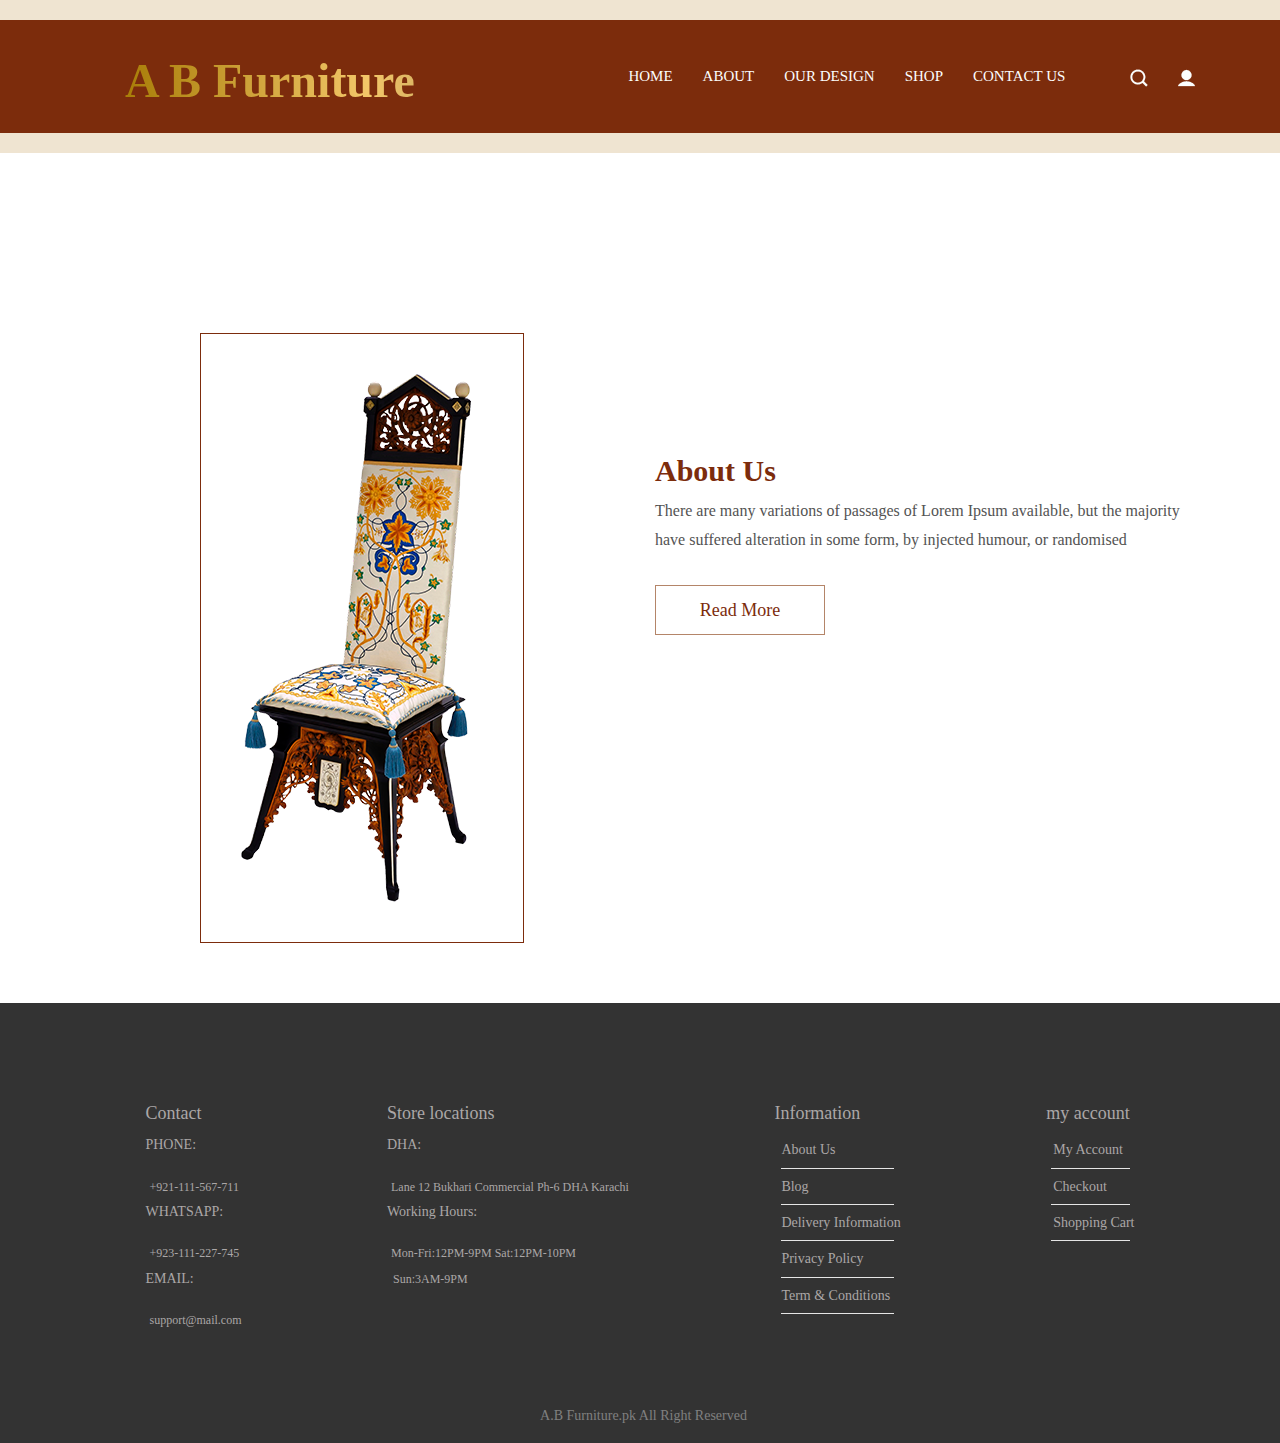
==== about.html @ a1514c4c "Updated New Project" ====
<!DOCTYPE html>
<html lang="en">
 
<head>
   <!-- basic -->
   <meta charset="utf-8">
   <meta http-equiv="X-UA-Compatible" content="IE=edge">
   <!-- mobile metas -->
   <meta name="viewport" content="width=device-width, initial-scale=1">
   <meta name="viewport" content="initial-scale=1, maximum-scale=1">
   <!-- site metas -->
   <title>A B Furniture</title>
   <meta name="keywords" content="">
   <meta name="description" content="">
   <meta name="author" content="">
   <!-- bootstrap css -->
   <link rel="stylesheet" href="css/bootstrap.min.css">
   <!-- style css -->
   <link rel="stylesheet" href="css/style.css">
   <!-- Responsive-->
   <!-- <link rel="stylesheet" href="css/responsive.css"> -->
   <!-- fevicon -->
   <link rel="icon" href="images/fevicon.png" type="image/gif" />
   <!-- Scrollbar Custom CSS -->
</head>

<body>
   <!-- header section start -->
   <div class="header_section">
      <nav class="navbar navbar-expand-lg navbar-light bg-light">
         <div class="container">
            <a class="logo" href="index.html">A B Furniture</a>
               <button class="navbar-toggler" type="button" data-toggle="collapse" data-target="#navbarSupportedContent" aria-controls="navbarSupportedContent" aria-expanded="false" aria-label="Toggle navigation">
               <span class="navbar-toggler-icon"></span>
               </button>
               <div class="collapse navbar-collapse" id="navbarSupportedContent">
                  <ul class="navbar-nav mr-auto">
                     <li class="nav-item">
                        <a class="nav-link" href="index.html">Home</a>
                     </li>
                     <li class="nav-item">
                        <a class="nav-link" href="about.html">About</a>
                     </li>
                     <li class="nav-item">
                        <a class="nav-link" href="design.html">Our Design</a>
                     </li>
                     <li class="nav-item">
                        <a class="nav-link" href="shop.html">Shop</a>
                     </li>
                     <li class="nav-item">
                        <a class="nav-link" href="contact.html">Contact Us</a>
                     </li>
                  </ul>
                  <form class="form-inline my-2 my-lg-0">
                     <div class="search_icon">
                        <ul>
                           <li><a href="#"><img src="images/search-icon.png"></a></li>
                           <li><a href="#"><img src="images/user-icon.png"></a></li>
                        </ul>
                     </div>
                  </form>
               </div>
         </nav>
         </div>
      </div>
      <!-- header section end -->
      <!-- about section start -->
      <div class="about_section layout_padding">
         <div class="container">
            <div class="about_section_2">
               <div class="row">
                  <div class="col-md-6">
                     <div class="image_2"><img src="images/img-2.png"></div>
                  </div>
                  <div class="col-md-6">
                     <h1 class="about_taital">About Us</h1>
                     <p class="about_text">There are many variations of passages of Lorem Ipsum available, but the majority have suffered alteration in some form, by injected humour, or randomised </p>
                     <div class="readmore_bt"><a href="#">Read More</a></div>
                  </div>
               </div>
            </div>
         </div>
      </div>
      <!-- about section end -->
      <!-- footer section start -->
      <div class="footer">
         <div class="section">
             <h3>Contact</h3>
             <p>PHONE:</p>
             <span>+921-111-567-711</span>
             <p>WHATSAPP:</p>
             <span>+923-111-227-745</span>
             <p>EMAIL:</p>
             <span>support@mail.com</span>
         </div>
         <div class="section">
             <h3>Store locations</h3>
             <p>DHA:</p>
             <span>Lane 12 Bukhari Commercial Ph-6 DHA Karachi</span>
             <p>Working Hours:</p>
             <span>Mon-Fri:12PM-9PM Sat:12PM-10PM <br>&nbsp;&nbsp;Sun:3AM-9PM</span>
         </div>
         <div class="section">
             <h3>Information</h3>
             <ul>
                 <li>&nbsp;&nbsp;<a href="#"></a>About Us</li><hr>
                 <li>&nbsp;&nbsp;<a href="#"></a>Blog</li><hr>
                 <li>&nbsp;&nbsp;<a href="#"></a>Delivery Information</li><hr>
                 <li>&nbsp;&nbsp;<a href="#"></a>Privacy Policy</li><hr>
                 <li>&nbsp;&nbsp;<a href="#"></a>Term & Conditions</li><hr>
             </ul>
         </div>
         <div class="section">
             <h3>my account</h3>
             <ul>
                 <li>&nbsp;&nbsp;<a href="#"></a>My Account</li><hr>
                 <li>&nbsp;&nbsp;<a href="#"></a>Checkout</li><hr>
                 <li>&nbsp;&nbsp;<a href="#"></a>Shopping Cart</li><hr>
             </ul>
         </div>
     </div>
     <div class='bottom-bar'>
         <i class="fa-regular fa-copyright"></i>&nbsp;&nbsp;A.B Furniture.pk All Right Reserved
     </div>
   </body>
</html>
---- css/style.css ----
* {
    box-sizing: border-box !important;
    transition: ease all 0.5s;
}

html {
    scroll-behavior: smooth;
}

body {
    color: #aba7a7;
    font-size: 14px;
    font-family: Poppins;
    line-height: 1.80857;
    font-weight: normal;
    overflow-x: hidden;
}

a {
    color: #1f1f1f;
    text-decoration: none !important;
    outline: none !important;
    -webkit-transition: all .3s ease-in-out;
    -moz-transition: all .3s ease-in-out;
    -ms-transition: all .3s ease-in-out;
    -o-transition: all .3s ease-in-out;
    transition: all .3s ease-in-out;
}



h1 {
    font-size: 24px
}

h2 {
    font-size: 22px
}

h3 {
    font-size: 18px
}

h4 {
    font-size: 16px
}

h5 {
    font-size: 14px
}

h6 {
    font-size: 13px
}



button:focus {
    outline: none;
}

ul,
li,
ol {
    margin: 0px;
    padding: 0px;
    list-style: none;
}



a {
    color: #222222;
    text-decoration: none;
    outline: none !important;
}

a,
.btn {
    text-decoration: none !important;
    outline: none !important;
    -webkit-transition: all .3s ease-in-out;
    -moz-transition: all .3s ease-in-out;
    -ms-transition: all .3s ease-in-out;
    -o-transition: all .3s ease-in-out;
    transition: all .3s ease-in-out;
}

img {
    max-width: 100%;
    height: auto;
}

:focus {
    outline: 0;
}

.paddind_bottom_0 {
    padding-bottom: 0 !important;
}

.btn-custom {
    margin-top: 20px;
    background-color: transparent !important;
    border: 2px solid #ddd;
    padding: 12px 40px;
    font-size: 16px;
}

.lead {
    font-size: 18px;
    line-height: 30px;
    color: #767676;
    margin: 0;
    padding: 0;
}

.form-control:focus {
    border-color: #ffffff !important;
    box-shadow: 0 0 0 .2rem rgba(255, 255, 255, .25);
}

.navbar-form input {
    border: none !important;
}

.badge {
    font-weight: 500;
}

blockquote {
    margin: 20px 0 20px;
    padding: 30px;
}

button {
    border: 0;
    margin: 0;
    padding: 0;
    cursor: pointer;
}

.full {
    float: left;
    width: 100%;
}

.layout_padding {
    padding-top: 90px;
    padding-bottom: 0px;
}

.padding_0 {
    padding: 0px;
}


/* header section start */

.header_section {
    width: 100%;
    float: left;
    background-image: url(../images/banner-bg.png);
    height: auto;
    background-size: 100%;
    background-repeat: no-repeat;
}

.bg-light {
    background-color: #7c2c0c !important;
}

.navbar {
    padding: .5rem 0px;
    border-top: 20px solid #efe4d1;
    border-bottom: 20px solid #efe4d1;
}

.image_1 {
    width: 100%;
    float: left;
}

.logo {
    width: 44%;
    float: left;
    color: gray;
    margin: 10px 0px 0px 40px;
    font-family: "Corinthia", cursive;
    font-size: 48px;
    font-weight: bolder;
    font-style: normal;
    background-image: linear-gradient(to right, #a87d08, #f3c769, #7a6b4b);
    -webkit-background-clip: text;
    color: transparent;
}

.search_icon {
    float: left;
}

.search_icon ul {
    margin: 0px;
    padding: 0px;
}

.search_icon li {
    float: left;
    padding-left: 30px;
}

.navbar-expand-lg .navbar-nav .nav-link {
    padding-right: 15px;
    padding-left: 15px;
    color: #fcfefe;
    font-size: 15px;
    text-transform: uppercase;
}

.navbar-light .navbar-nav .nav-link:focus,
.navbar-light .navbar-nav .nav-link:hover {
    color: #efe4d1;
}


/* header section end */


/* banner section start */

.banner_section {
    width: 100%;
    float: left;
    padding-bottom: 90px;
    background-color: #fae6c4;
    height: auto;
    box-shadow: 0px 2px 10px 0px;
}

.banner_taital {
    width: 100%;
    float: left;
    font-size: 50px;
    color: #7c2c0c;
    font-weight: bold;
    line-height: 60px;
}

.banner_text {
    width: 80%;
    float: left;
    font-size: 16px;
    color: #7c2c0c;
    margin: 0px;
    padding-top: 30px;
    font-weight: 500;
}

.btn_main {
    width: 100%;
    float: left;
    padding-top: 50px;
}

.contact_bt {
    width: 170px;
    float: left;
}

.contact_bt a {
    width: 100%;
    float: left;
    font-size: 18px;
    color: #7c2c0c;
    background-color: transparent;
    border: 1px solid #b48569;
    padding: 8px 5px;
    text-align: center;
    font-weight: 500;
}

.contact_bt a:hover {
    color: #ffffff;
    background-color: #7c2c0c;
}

#main_slider a.carousel-control-next {
    position: absolute;
    right: 615px;
    top: 90%;
}

#main_slider a.carousel-control-prev {
    position: absolute;
    left: 615px;
    top: 90%;
}

#main_slider .carousel-control-prev,
#main_slider .carousel-control-next {
    width: 55px;
    height: 55px;
    background: transparent;
    opacity: 1;
    font-size: 20px;
    color: #7c2c0c;
    border: 1px solid #757068;
    border-radius: 100px;
}

#main_slider .carousel-control-prev:hover,
#main_slider .carousel-control-next:hover,
#main_slider .carousel-control-prev:focus,
#main_slider .carousel-control-next:focus {
    color: #000;
}


/* banner section end */


/* about section start */

.about_section {
    width: 100%;
    float: left;
}

.about_taital {
    width: 100%;
    float: left;
    font-size: 30px;
    color: #7c2c0c;
    font-weight: bold;
    padding-top: 150px;
}

.about_text {
    width: 100%;
    float: left;
    font-size: 16px;
    color: #535353;
    margin: 0px;
}

.about_section_2 {
    width: 100%;
    float: left;
    padding-top: 60px;
    padding-bottom: 60px;
}

.image_2 {
    width: 60%;
    float: left;
    border: 1px solid #7c2c0c;
    padding: 40px;
    margin: 30px 0px 0px 115px;
}




.readmore_bt {
    width: 170px;
    float: left;
    margin-top: 30px;
}

.readmore_bt a {
    width: 100%;
    float: left;
    font-size: 18px;
    color: #7c2c0c;
    background-color: transparent;
    border: 1px solid #b48569;
    padding: 8px 5px;
    text-align: center;
    font-weight: 500;
}

.readmore_bt a:hover {
    color: #ffffff;
    background-color: #7c2c0c;
}


/* about section end */


/* design section start */

.design_section {
    width: 100%;
    float: left;
    background-image: url(../images/blog-bg.png);
    height: auto;
    background-size: cover;
    background-repeat: no-repeat;
    padding-bottom: 100px;
}

.design_taital {
    width: 100%;
    float: left;
    font-size: 40px;
    color: #7c2c0c;
    text-align: center;
    font-weight: bold;
}

.design_text {
    width: 100%;
    float: left;
    font-size: 16px;
    color: #535353;
    text-align: center;
    margin: 0px;
}

.design_section_2 {
    width: 100%;
    float: left;
    padding-top: 50px;
}

.box_main {
    width: 100%;
    border: 1px solid #aa7662;
    padding: 50px;
}

.box_main:hover {
    background-color: #efe4d1;
    border: transparent;
}

.chair_text {
    width: 100%;
    font-size: 18px;
    color: #7c2c0c;
    text-align: center;
    margin: 0px;
    font-weight: 500;
}

.image_3 {
    width: 100%;
    text-align: center;
    padding-top: 30px;
    padding-bottom: 30px;
}

.image_4 {
    width: 100%;
    text-align: center;
    padding-top: 120px;
    min-height: 332px;
}

.buy_bt {
    width: 170px;
    margin: 0 auto;
    text-align: center;
    padding-top: 30px;
}

.buy_bt a {
    width: 100%;
    font-size: 18px;
    color: #ffffff;
    background-color: #7c2c0c;
    padding: 8px 25px;
    text-align: center;
    text-transform: uppercase;
    margin-top: 40px;
    border-radius: 5px;
}

.buy_bt a:hover {
    color: #ffffff;
    background-color: #7c2c0c;
}

#my_slider a.carousel-control-next {
    position: absolute;
    right: 615px;
    top: 110%;
    background-color: #7c2c0c;
    color: #ffffff;
}

#my_slider a.carousel-control-prev {
    position: absolute;
    left: 615px;
    top: 110%;
}

#my_slider .carousel-control-prev,
#my_slider .carousel-control-next {
    width: 55px;
    height: 55px;
    background: #ffffff;
    opacity: 1;
    font-size: 20px;
    color: #000;
    border-radius: 100px;
}

#my_slider .carousel-control-prev:hover,
#my_slider .carousel-control-next:hover,
#my_slider .carousel-control-prev:focus,
#my_slider .carousel-control-next:focus {
    color: #ffffff;
    background-color: #7c2c0c;
}

.read_bt {
    width: 170px;
    margin: 0 auto;
    padding-top: 150px;
}

.read_bt a {
    width: 100%;
    float: left;
    font-size: 18px;
    color: #7c2c0c;
    background-color: transparent;
    border: 1px solid #bb9180;
    padding: 8px 25px;
    text-align: center;
    margin-top: 40px;
}

.read_bt a:hover {
    color: #ffffff;
    background-color: #7c2c0c;
}


/* design section end */


/* newsletter section start */

.newsletter_section {
    width: 100%;
    float: left;
    background-color: #fdebcb;
    height: auto;
    padding: 90px 0px;
}

.imgage_6 {
    width: 100%;
    float: left;
}

.newsletter_taital {
    width: 100%;
    float: left;
    font-size: 40px;
    color: #7c2c0c;
    font-weight: bold;
}

.email_text {
    width: 100%;
    float: left;
    background-color: transparent;
    border: 1px solid #8b4222;
    padding: 8px 15px;
    color: #7c2c0c;
    font-size: 20px;
    margin-top: 30px;
}

input.email_text::placeholder {
    color: #7c2c0c;
}

.subscribe_bt {
    width: 260px;
    margin: 0 auto;
    text-align: center;
}

.subscribe_bt a {
    width: 100%;
    float: left;
    font-size: 16px;
    color: #ffffff;
    background-color: #7c2c0c;
    text-align: center;
    padding: 5px 20px;
    text-transform: uppercase;
    margin-top: 30px;
    border: 1px solid #7c2c0c;
}

.subscribe_bt a:hover {
    color: #7c2c0c;
    background-color: transparent;
}


/* newsletter section ens */


/* contact section start */

.contact_section {
    width: 100%;
    float: left;
    padding-bottom: 90px;
}

.contact_taital {
    width: 100%;
    float: left;
    font-size: 40px;
    color: #7c2c0c;
    font-weight: bold;
}

.contact_section_2 {
    width: 100%;
    float: left;
}

.mail_section_1 {
    width: 100%;
    margin: 0 auto;
}

.mail_text {
    width: 100%;
    float: left;
    font-size: 16px;
    color: #4f4e4e;
    border: 1px solid #8e8e8e;
    background-color: #ffff;
    padding: 15px;
    margin-top: 20px;
    border-radius: 5px;
}

.massage-bt {
    color: #4f4e4e;
    width: 100%;
    height: 110px;
    font-size: 18px;
    background-color: #ffff;
    padding: 40px 15px 0px 15px;
    border: 1px solid #8e8e8e;
    height: 110px;
    margin-top: 20px;
    border-radius: 10px;
}

.send_bt {
    width: 170px;
    margin: 0 auto;
    text-align: center;
}

.send_bt a {
    width: 100%;
    float: left;
    background-color: #7c2c0c;
    color: #ffffff;
    text-align: center;
    padding: 10px 0px;
    font-size: 16px;
    margin-top: 40px;
    border: 1px solid #7c2c0c;
    font-weight: 500;
}

.send_bt a:hover {
    background-color: transparent;
    color: #7c2c0c;
}

.map_main {
    width: 100%;
    float: left;
    padding-top: 80px;
}


/* contact section end */


/* footer section start */

.footer{
    height: 400px;
    width: 100%;
    background-color: #333;
    display: flex;
    justify-content: space-evenly;
    padding-top: 100px;
}

.section{
    height: auto;
    width: auto;
    /* padding: 8px 0px 0px 10px; */
    background-color: #333;
}


.section span{
    font-size: 12px;
    padding: 0px 0px 10px 4px;
}

.section ul{
    padding-top: 0px;
}

.section li{
    list-style: none;
    padding: 5px 0px 5px 0px;
}

.section a{
    text-decoration: none;
}

.section i{
    font-size: 8px;
}

.section hr{
    width: 90%; 
    margin: 0px auto;
}

.bottom-bar{
    background-color: #333;
    text-align: center;
    height: 40px;
    width: 100%;
    color: gray;
}
.section hr{
    width: 90%; 
    margin: 0px auto;
    background-color: white;
}
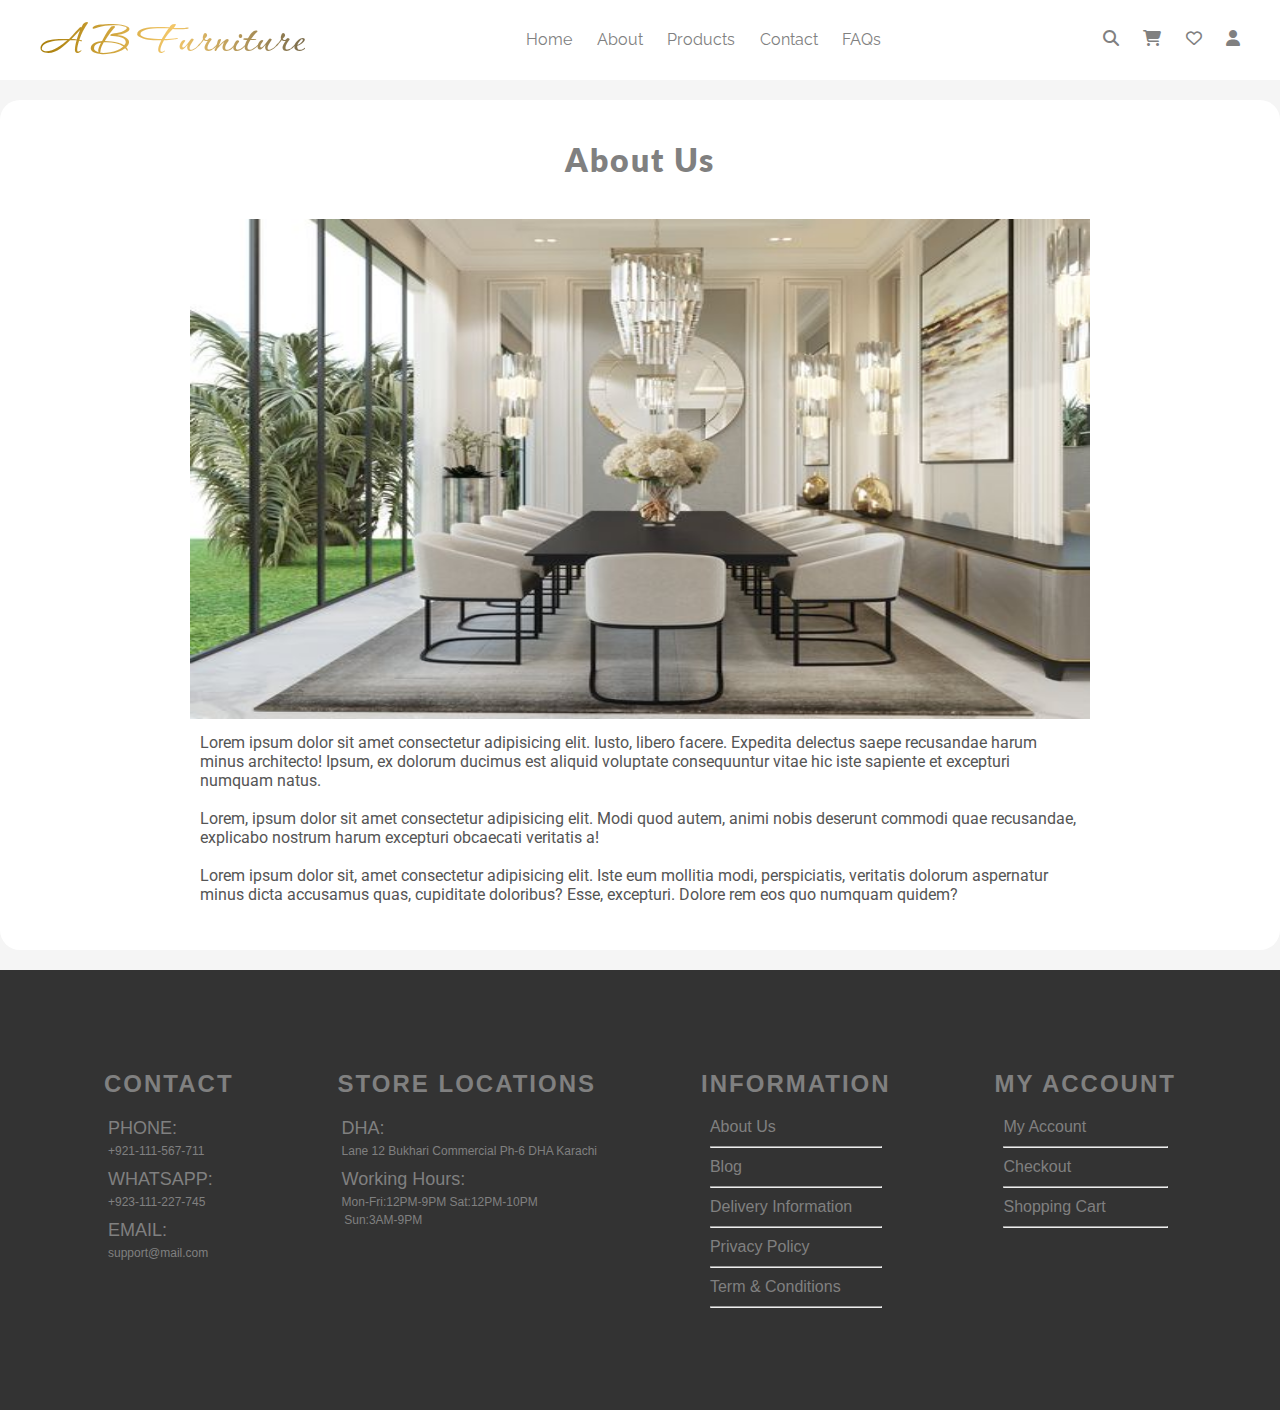
==== commit 9ed5b786: "Add files via upload" ====
--- a/about.html
+++ b/about.html
@@ -1,126 +1,118 @@
 <!DOCTYPE html>
 <html lang="en">
- 
+
 <head>
-   <!-- basic -->
-   <meta charset="utf-8">
-   <meta http-equiv="X-UA-Compatible" content="IE=edge">
-   <!-- mobile metas -->
-   <meta name="viewport" content="width=device-width, initial-scale=1">
-   <meta name="viewport" content="initial-scale=1, maximum-scale=1">
-   <!-- site metas -->
-   <title>A B Furniture</title>
-   <meta name="keywords" content="">
-   <meta name="description" content="">
-   <meta name="author" content="">
-   <!-- bootstrap css -->
-   <link rel="stylesheet" href="css/bootstrap.min.css">
-   <!-- style css -->
-   <link rel="stylesheet" href="css/style.css">
-   <!-- Responsive-->
-   <!-- <link rel="stylesheet" href="css/responsive.css"> -->
-   <!-- fevicon -->
-   <link rel="icon" href="images/fevicon.png" type="image/gif" />
-   <!-- Scrollbar Custom CSS -->
+    <meta charset="UTF-8">
+    <meta name="viewport" content="width=device-width, initial-scale=1.0">
+    <title>About us</title>
+    <!-- custom css -->
+    <link rel="stylesheet" href="style.css">
+    <!-- bootstrap -->
+    <script src="https://cdn.jsdelivr.net/npm/bootstrap@5.0.2/dist/js/bootstrap.bundle.min.js"
+        integrity="sha384-MrcW6ZMFYlzcLA8Nl+NtUVF0sA7MsXsP1UyJoMp4YLEuNSfAP+JcXn/tWtIaxVXM"
+        crossorigin="anonymous"></script>
+    <!-- fontawsome -->
+    <link rel="stylesheet" href="https://cdnjs.cloudflare.com/ajax/libs/font-awesome/6.5.1/css/all.min.css">
+    <!-- google fonts -->
+    <link rel="preconnect" href="https://fonts.googleapis.com">
+    <link rel="preconnect" href="https://fonts.gstatic.com" crossorigin>
+    <link
+        href="https://fonts.googleapis.com/css2?family=Corinthia:wght@400;700&family=Lato:ital,wght@0,100;0,300;0,400;0,700;0,900;1,100;1,300;1,400;1,700;1,900&family=Merriweather:ital,wght@0,300;0,400;0,700;0,900;1,300;1,400;1,700;1,900&family=Nunito:ital,wght@0,200..1000;1,200..1000&family=Raleway:ital,wght@0,100..900;1,100..900&family=Roboto:ital,wght@0,100;0,300;0,400;0,500;0,700;0,900;1,100;1,300;1,400;1,500;1,700;1,900&display=swap"
+        rel="stylesheet">
 </head>
 
 <body>
-   <!-- header section start -->
-   <div class="header_section">
-      <nav class="navbar navbar-expand-lg navbar-light bg-light">
-         <div class="container">
-            <a class="logo" href="index.html">A B Furniture</a>
-               <button class="navbar-toggler" type="button" data-toggle="collapse" data-target="#navbarSupportedContent" aria-controls="navbarSupportedContent" aria-expanded="false" aria-label="Toggle navigation">
-               <span class="navbar-toggler-icon"></span>
-               </button>
-               <div class="collapse navbar-collapse" id="navbarSupportedContent">
-                  <ul class="navbar-nav mr-auto">
-                     <li class="nav-item">
-                        <a class="nav-link" href="index.html">Home</a>
-                     </li>
-                     <li class="nav-item">
-                        <a class="nav-link" href="about.html">About</a>
-                     </li>
-                     <li class="nav-item">
-                        <a class="nav-link" href="design.html">Our Design</a>
-                     </li>
-                     <li class="nav-item">
-                        <a class="nav-link" href="shop.html">Shop</a>
-                     </li>
-                     <li class="nav-item">
-                        <a class="nav-link" href="contact.html">Contact Us</a>
-                     </li>
-                  </ul>
-                  <form class="form-inline my-2 my-lg-0">
-                     <div class="search_icon">
-                        <ul>
-                           <li><a href="#"><img src="images/search-icon.png"></a></li>
-                           <li><a href="#"><img src="images/user-icon.png"></a></li>
-                        </ul>
-                     </div>
-                  </form>
-               </div>
-         </nav>
-         </div>
-      </div>
-      <!-- header section end -->
-      <!-- about section start -->
-      <div class="about_section layout_padding">
-         <div class="container">
-            <div class="about_section_2">
-               <div class="row">
-                  <div class="col-md-6">
-                     <div class="image_2"><img src="images/img-2.png"></div>
-                  </div>
-                  <div class="col-md-6">
-                     <h1 class="about_taital">About Us</h1>
-                     <p class="about_text">There are many variations of passages of Lorem Ipsum available, but the majority have suffered alteration in some form, by injected humour, or randomised </p>
-                     <div class="readmore_bt"><a href="#">Read More</a></div>
-                  </div>
-               </div>
-            </div>
-         </div>
-      </div>
-      <!-- about section end -->
-      <!-- footer section start -->
-      <div class="footer">
-         <div class="section">
-             <h3>Contact</h3>
-             <p>PHONE:</p>
-             <span>+921-111-567-711</span>
-             <p>WHATSAPP:</p>
-             <span>+923-111-227-745</span>
-             <p>EMAIL:</p>
-             <span>support@mail.com</span>
-         </div>
-         <div class="section">
-             <h3>Store locations</h3>
-             <p>DHA:</p>
-             <span>Lane 12 Bukhari Commercial Ph-6 DHA Karachi</span>
-             <p>Working Hours:</p>
-             <span>Mon-Fri:12PM-9PM Sat:12PM-10PM <br>&nbsp;&nbsp;Sun:3AM-9PM</span>
-         </div>
-         <div class="section">
-             <h3>Information</h3>
-             <ul>
-                 <li>&nbsp;&nbsp;<a href="#"></a>About Us</li><hr>
-                 <li>&nbsp;&nbsp;<a href="#"></a>Blog</li><hr>
-                 <li>&nbsp;&nbsp;<a href="#"></a>Delivery Information</li><hr>
-                 <li>&nbsp;&nbsp;<a href="#"></a>Privacy Policy</li><hr>
-                 <li>&nbsp;&nbsp;<a href="#"></a>Term & Conditions</li><hr>
-             </ul>
-         </div>
-         <div class="section">
-             <h3>my account</h3>
-             <ul>
-                 <li>&nbsp;&nbsp;<a href="#"></a>My Account</li><hr>
-                 <li>&nbsp;&nbsp;<a href="#"></a>Checkout</li><hr>
-                 <li>&nbsp;&nbsp;<a href="#"></a>Shopping Cart</li><hr>
-             </ul>
-         </div>
-     </div>
-     <div class='bottom-bar'>
-         <i class="fa-regular fa-copyright"></i>&nbsp;&nbsp;A.B Furniture.pk All Right Reserved
-     </div>
-   </body>
+    <div class="header">
+        <div class="logo">A B Furniture</div>
+        <div class="nav">
+            <ul>
+                <li><a href="index.html">Home</a></li>
+                <li><a href="about.html">About</a></li>
+                <li class="dropdown">
+                    <a href="#" class="dropbtn">Products</a>
+                    <div class="dropdown-content">
+                        <a href="bed.html">Bed</a>
+                        <a href="chairs.html">Chairs</a>
+                        <a href="sofa.html">Sofa</a>
+                        <a href="#">Cabinat</a>
+                        <a href="#">Tables</a>
+                        <a href="#">Tv Stand</a>
+                    </div>
+                </li>
+                <li><a href="contact.html">Contact</a></li>
+                <li><a href="faqs.html">FAQs</a></li>
+            </ul>
+        </div>
+        <div class="cart">
+            <a href="#"><i class="fa-solid fa-magnifying-glass"></i></a>
+            <a href="cart.html"><i class="fa-solid fa-cart-shopping"></i></a>
+            <a href="#"><i class="fa-regular fa-heart"></i></a>
+            <a href="#"><i class="fa-solid fa-user"></i></a>
+        </div>
+    </div>
+
+    <div class="about">
+        <h1>About Us</h1>
+
+        <div class="about-contain">
+            <img src="pro-img/img9.jpg" alt="">
+            <p>Lorem ipsum dolor sit amet consectetur adipisicing elit. Iusto,
+                libero facere. Expedita delectus saepe recusandae harum minus architecto!
+                Ipsum, ex dolorum ducimus est aliquid voluptate consequuntur vitae hic iste
+                sapiente et excepturi numquam natus. <br><br> Lorem, ipsum dolor sit amet consectetur
+                adipisicing elit. Modi quod autem, animi nobis deserunt commodi quae recusandae,
+                explicabo nostrum harum excepturi obcaecati veritatis a!
+                <br><br>Lorem ipsum dolor sit, amet consectetur adipisicing elit. Iste eum mollitia modi, perspiciatis,
+                veritatis dolorum aspernatur minus dicta accusamus quas, cupiditate doloribus? Esse, excepturi. Dolore
+                rem eos quo numquam quidem?
+            </p>
+        </div>
+    </div>
+
+    <div class="footer">
+        <div class="section">
+            <h3>Contact</h3>
+            <p>PHONE:</p>
+            <span>+921-111-567-711</span>
+            <p>WHATSAPP:</p>
+            <span>+923-111-227-745</span>
+            <p>EMAIL:</p>
+            <span>support@mail.com</span>
+        </div>
+        <div class="section">
+            <h3>Store locations</h3>
+            <p>DHA:</p>
+            <span>Lane 12 Bukhari Commercial Ph-6 DHA Karachi</span>
+            <p>Working Hours:</p>
+            <span>Mon-Fri:12PM-9PM Sat:12PM-10PM <br>&nbsp;&nbsp;Sun:3AM-9PM</span>
+        </div>
+        <div class="section">
+            <h3>Information</h3>
+            <ul>
+                <li>&nbsp;&nbsp;<a href="#"></a>About Us</li>
+                <hr>
+                <li>&nbsp;&nbsp;<a href="#"></a>Blog</li>
+                <hr>
+                <li>&nbsp;&nbsp;<a href="#"></a>Delivery Information</li>
+                <hr>
+                <li>&nbsp;&nbsp;<a href="#"></a>Privacy Policy</li>
+                <hr>
+                <li>&nbsp;&nbsp;<a href="#"></a>Term & Conditions</li>
+                <hr>
+            </ul>
+        </div>
+        <div class="section">
+            <h3>my account</h3>
+            <ul>
+                <li>&nbsp;&nbsp;<a href="#"></a>My Account</li>
+                <hr>
+                <li>&nbsp;&nbsp;<a href="#"></a>Checkout</li>
+                <hr>
+                <li>&nbsp;&nbsp;<a href="#"></a>Shopping Cart</li>
+                <hr>
+            </ul>
+        </div>
+    </div>
+</body>
+
 </html>--- a/style.css
+++ b/style.css
@@ -0,0 +1,731 @@
+* {
+    margin: 0;
+    padding: 0;
+    color: grey;
+    font-family: Arial, Helvetica, sans-serif;
+}
+
+html,
+body {
+    width: 100%;
+    height: 100%;
+    background-color: whitesmoke;
+}
+
+.topnav {
+    height: 30px;
+    width: 100%;
+    background-color: gray;
+    display: flex;
+    justify-content: space-between;
+}
+
+.icons {
+    padding-left: 20px;
+}
+
+.icons i {
+    font-size: 18px;
+    color: white;
+    padding: 6px 5px 0px 4px;
+}
+
+.icons i:hover {
+    color: rgb(223, 223, 223);
+}
+
+.register {
+    margin-top: 3px;
+}
+
+.register a {
+    text-decoration: none;
+    font-size: 16px;
+    color: white;
+    padding: 6px 20px 0px 0px;
+    font-family: "Merriweather", serif;
+    font-weight: 300;
+    font-style: normal;
+    letter-spacing: 4px;
+    /* border-left: 2px solid; */
+}
+
+.register a:hover {
+    color: rgb(223, 223, 223)
+}
+
+
+.header {
+    height: 80px;
+    width: 100%;
+    background-color: white;
+    display: flex;
+    justify-content: space-between;
+    margin-bottom: 6px;
+}
+
+.logo {
+    height: 40px;
+    color: gray;
+    margin: 15px 0px 0px 40px;
+    font-family: "Corinthia", cursive;
+    font-size: 48px;
+    font-weight: bolder;
+    font-style: normal;
+    background-image: linear-gradient(to right, #a87d08, #f3c769, #7a6b4b);
+    -webkit-background-clip: text;
+    color: transparent;
+}
+
+.nav {
+    height: 40px;
+    margin: 20px 0px 0px 0px;
+}
+
+.nav ul {
+    list-style: none;
+}
+
+.nav li {
+    display: inline;
+}
+
+.nav li a {
+    display: inline-block;
+    padding: 10px 10px;
+    text-decoration: none;
+    color: gray;
+    font-family: "Raleway", sans-serif;
+}
+
+.nav li a:hover {
+    color: black;
+    border-bottom: #333;
+}
+.nav a:hover{
+    transform: scale(1.1);
+}
+
+.cart {
+    padding-right: 20px;
+}
+
+.cart i:hover{
+    transform: scale(1.1);
+}
+
+.cart i {
+    margin: 30px 8px 0px 0px;
+    padding: 0px 12px 0px 0px;
+}
+
+.dropdown {
+    position: relative;
+    display: inline-block;
+}
+
+.dropbtn {
+    display: inline-block;
+    padding: 10px 20px;
+    text-decoration: none;
+    color: white;
+}
+
+.dropdown-content {
+    display: none;
+    position: absolute;
+    background-color: #333;
+    min-height: 160px;
+    min-width: 120px;
+    z-index: 1;
+    margin-left: 97px;
+}
+
+.dropdown-content a {
+    display: block;
+    padding: 10px 20px;
+    text-decoration: none;
+    color: white;
+}
+
+.dropdown-content a:hover {
+    background-color: #555;
+}
+
+.dropdown:hover .dropdown-content {
+    display: block;
+}
+
+.slider {
+    height: 540px;
+    width: 100%;
+    background-color: #555;
+    position: relative;
+    /* margin-top: 10px;
+    border-radius: 20px; */
+}
+
+
+.heading {
+    position: absolute;
+    top: 100px;
+    left: 80px;
+    z-index: 1;
+}
+
+.heading h2 {
+    color: whitesmoke;
+    font-size: 38px;
+    text-transform: capitalize;
+    letter-spacing: 3px;
+    font-family: "Roboto", sans-serif;
+    font-weight: 900;
+    font-style: italic;
+}
+
+.heading p {
+    margin-top: 18px;
+    color: #555;
+    font-family: "Merriweather", serif;
+    font-weight: 300;
+    font-style: normal;
+}
+
+.heading button {
+    margin-top: 70px;
+    margin-left: 0px;
+    /* text-decoration: none; */
+    height: 60px;
+    width: 140px;
+    background-color: #3f3f3f;
+    border: none;
+    border-radius: 20px;
+    font-size: 24px;
+    color: white;
+    letter-spacing: 3px;
+}
+
+.heading button:hover{
+    transform: scale(1.1);
+}
+
+video {
+    height: 540px;
+    width: 100%;
+    object-fit: cover;
+}
+
+.services {
+    height: 200px;
+    width: 100%;
+    background-color: white;
+    border-radius: 40px;
+    margin-top: 20px;
+    margin-bottom: 20px;
+}
+
+.services h1 {
+    font-size: 45px;
+    padding-top: 30px;
+    text-align: center;
+    text-transform: uppercase;
+    letter-spacing: 4px;
+    padding-bottom: 40px;
+    font-family: "lato", cursive;
+    font-weight: bold;
+    font-style: normal;
+    color: gray;
+}
+
+.services-icon {
+    display: flex;
+    justify-content: space-around;
+    padding: 15px 0px 20px 0px;
+}
+
+.services-icon i {
+    font-size: 29px;
+    color: black;
+}
+
+.services-icon h2 {
+    font-size: 18px;
+    font-family: "Merriweather", serif;
+}
+
+
+.products {
+    height: auto;
+    width: 100%;
+    background-color: white;
+    border-radius: 40px;
+}
+
+.products h1 {
+    font-size: 45px;
+    padding-top: 40px;
+    text-align: center;
+    text-transform: uppercase;
+    letter-spacing: 4px;
+    padding-bottom: 40px;
+    font-family: "lato", cursive;
+    font-weight: bold;
+    font-style: normal;
+    color: gray;
+}
+
+
+.products .container{
+    height: 900px;
+    width: 100%;
+    background-color: white;
+    display: grid;
+    justify-content: center;
+    grid-template-columns: 1fr 1fr 1fr 1fr;
+}
+
+.products .container .card{
+    height: 380px;
+    width: 280px;
+    background-color: whitesmoke;
+    margin: 10px 10px 10px 10px;
+    justify-self: center;
+    border-radius: 10px;
+}
+
+.card-content{
+    height: 370px;
+    width: 270px;
+    margin: 5px auto;
+    background-color: whitesmoke;
+    border-radius: 5px;
+}
+
+.card-content img{
+    height: 80%;
+    width: 100%;
+    border-radius: 6px;
+}
+
+.card-content img:hover{
+    transform: scale(1.1);
+}
+
+.card-content  i{
+    margin-left: 5px;
+}
+
+.card-content i:hover{
+    transform: scale(0.9);
+}
+
+.card-content .price{
+    text-align: left;
+    margin-top: 19px;
+    margin-left: 10px;
+    margin-right: 10px;
+    font-size: 22px;
+    letter-spacing: 2px;
+    font-family: merriweather;
+    display: flex;
+    display: inline-block;
+    /* box-shadow: -2px 1.5px 1px gray; */
+}
+
+.card{
+    position: relative;
+}
+.card-content i{
+    position: absolute;
+    z-index: 1;
+    top: 20px;
+    right: 20px;
+    color: red;
+}
+
+.card-content .add-to-cart{
+    height: 32px;
+    width: 90px;
+    border-radius: 10px;
+    margin-left: 30px;
+    border: none;
+    font-size: 12px;
+    font-family: roboto;
+    font-weight: 600;
+    font-style: inherit;
+    box-shadow: 0px 1.5px 1px gray;
+    background-color: #333;
+    color: white;
+    letter-spacing: 1px;
+    cursor: pointer;
+}
+
+.add-to-cart:hover{
+    color: whitesmoke;
+    transform: scale(0.9);
+}
+
+.Contact-form{
+    height: 750px;
+    width: 100%;
+    background-color: white;
+    border-radius: 40px;
+    margin-top: 30px;
+}
+
+.Contact-form h1{
+    font-size: 45px;
+    padding-top: 40px;
+    text-align: center;
+    text-transform: uppercase;
+    letter-spacing: 4px;
+    padding-bottom: 40px;
+    font-family: "lato", cursive;
+    font-weight: bold;
+    font-style: normal;
+    color: gray;
+}
+
+
+.form-container{
+    margin: 0px 0px 0px 80px;
+    height: 580px;
+    width: 1200px;
+    background-color: whitesmoke;
+    border-radius: 15px;
+    display: flex;
+    justify-content: space-between;
+}
+
+.form-container form{
+    padding: 25px 0px 0px 25px;
+}
+
+input{
+    height: 40px;
+    width: 470px;
+    background-color: white;
+    border-radius: 10px;
+    margin-top: 10px;
+    margin-bottom: 10px;
+    border: none;
+    outline: none;
+}
+
+input::placeholder{
+    font-size: 18px;
+    color: gray;
+    /* padding-left: 20px; */
+}
+
+input[type='text']{
+    font-family: merriweather;
+    font-size: 16px;
+    padding-left: 14px;
+    font-family: roboto;
+    font-weight: 300;
+    font-style: normal;
+}
+
+input[type='tel']{
+    font-family: merriweather;
+    font-size: 16px;
+    padding-left: 14px;
+    font-family: roboto;
+    font-weight: 300;
+    font-style: normal;
+}
+
+input[type='email']{
+    font-family: merriweather;
+    font-size: 16px;
+    padding-left: 14px;
+    font-family: roboto;
+    font-weight: 300;
+    font-style: normal;
+}
+
+textarea {
+    margin-top: 10px;
+    margin-bottom: 10px;
+    min-height: 220px;
+    min-width: 320px;
+    border-radius: 10px;
+    border: none;
+    background-color: white;
+    outline: none;
+    padding: 20px;
+    font-size: 18px;
+    font-family: roboto;
+    font-weight: 300;
+    font-style: normal;
+}
+
+textarea::placeholder {
+    font-size: 18px;
+    color: gray;
+}
+
+form button{
+    height: 45px;
+    width: 110px;
+    border-radius: 5px;
+    border: none;
+    font-size: 14px;
+    font-family: lato;
+    color: green;
+    background-color: rgb(84, 207, 84);
+}
+
+form button:hover{
+    box-shadow: inset 2px 2px 2px #105f00;
+}
+
+.Information{
+    /* float: right; */
+    /* display: inline-block; */
+    height: 560px;
+    width: 600px;
+    background-color: whitesmoke;
+    margin: auto;
+}
+
+.info-icon i{
+    margin-top: 20px;
+    margin-left: 20px;
+    font-size: 20px;
+} 
+
+.partner{
+    margin-top: 25px;
+    border-radius: 25px;
+    height: 280px;
+    width: 100%;
+    background-color: white;
+    margin-bottom: 20px;
+}
+
+.partner h1{
+    font-size: 45px;
+    padding-top: 40px;
+    text-align: center;
+    text-transform: uppercase;
+    letter-spacing: 4px;
+    padding-bottom: 40px;
+    font-family: "lato", cursive;
+    font-weight: bold;
+    font-style: normal;
+    color: gray;
+}
+
+.img-container{
+    display: flex;
+    justify-content: space-evenly;
+    margin-top: 20px;
+}
+
+.partner img{
+    height: 60px;
+    width: auto;
+}
+
+.footer{
+    height: 340px;
+    width: 100%;
+    background-color: #333;
+    display: flex;
+    justify-content: space-evenly;
+    padding-top: 100px;
+}
+
+.section{
+    height: auto;
+    width: auto;
+    /* padding: 8px 0px 0px 10px; */
+    background-color: #333;
+}
+
+.section h3{
+    text-transform: uppercase;
+    font-size: 24px;
+    letter-spacing: 2px;
+    padding-bottom: 10px;
+}
+
+.section p{
+    font-size: 18px;
+    padding: 10px 0px 2px 4px;
+}
+
+.section span{
+    font-size: 12px;
+    padding: 0px 0px 10px 4px;
+}
+
+.section ul{
+    padding-top: 0px;
+}
+
+.section li{
+    list-style: none;
+    padding: 10px 0px 10px 0px;
+}
+
+.section a{
+    text-decoration: none;
+}
+
+.section i{
+    font-size: 8px;
+}
+
+.section hr{
+    width: 90%; 
+    margin: 0px auto;
+}
+
+.bottom-bar{
+    background-color: #333;
+    text-align: center;
+    height: 40px;
+    width: 100%;
+    color: gray;
+}
+
+.about{
+    height: 850px;
+    width: 100%;
+    background-color: white;
+    border-radius: 20px;
+    margin-top: 20px;
+    margin-bottom: 20px;
+}
+
+.about h1{
+    text-align: center;
+    padding: 40px 0px 40px 0px;
+    letter-spacing: 2px;
+    font-family: lato;
+    font-weight: 800;
+}
+
+.about-contain{
+    height: 500px;
+    width: 900px;
+    background-color: #555;
+    margin: auto;
+}
+
+.about-contain img{
+    width: 100%;
+    height: 100%;
+    
+}
+
+.about-contain p{
+    padding: 10px;
+    padding-bottom: 10px;
+    color: #555;
+    font-family: roboto;
+}
+
+.faq{
+    height: 800px;
+    width: 100%;
+    background-color: white;
+    border-radius: 20px;
+    margin: 40px 0px 40px 0px;
+}
+
+.faq h1{
+    text-align: center;
+    padding: 40px 0px 40px 0px;
+}
+
+.faq-contain{
+    width: 700px;
+    margin-top: 10px;
+    padding-bottom: 16px;
+    border-bottom: 2px solid gray;
+    margin: auto;
+    margin-bottom: 26px;
+}
+
+.question{
+    display: flex;
+    justify-content: space-between;
+    align-items: center;
+}
+
+.question h3{
+    font-size: 22px;
+    font-family: lato;
+}
+
+.ans p{
+    font-size: 14px;
+    font-family: roboto;
+    padding-top: 15px;
+}
+
+
+
+.mycart{
+    height: 680px;
+    width: 100%;
+    background-color: white;
+    margin: 10px 0px 10px 0px;
+    border-radius: 10px;
+    padding-top: 100px;
+}
+
+
+.add-item{
+    height: 600px;
+    width: 800px;
+    background-color: rgb(202, 200, 200);
+    margin: auto;
+}
+
+.add-item h1{
+    text-align: left;
+    padding-left: 20px;
+    padding-top: 20px;
+    padding-bottom: 20px;
+    font-size: 24px;
+    color: #333;
+    letter-spacing: 2px solid #333;
+    border-bottom: 2px solid #555;
+}
+
+.add-item img{
+    height: 300px;
+    width: 300px;
+    padding-left: 20px;
+    padding-top: 30px;
+}
+
+.add-item h3{
+    font-size: 24px;
+    padding-left: 30PX;
+    padding-top: 20px;
+}
+
+.add-item i{
+    padding-top: 20px;
+    padding-left: 10px;
+}
+
+.checkout{
+    height: 50px;
+    width: 90px;
+    background-color: white;
+    border-radius: 10px;
+    border-style: none;
+    /* padding: 0px 0px 0px 100px; */
+}
+
+.checkout:hover{
+    background-color: #555;
+    color: white;
+}